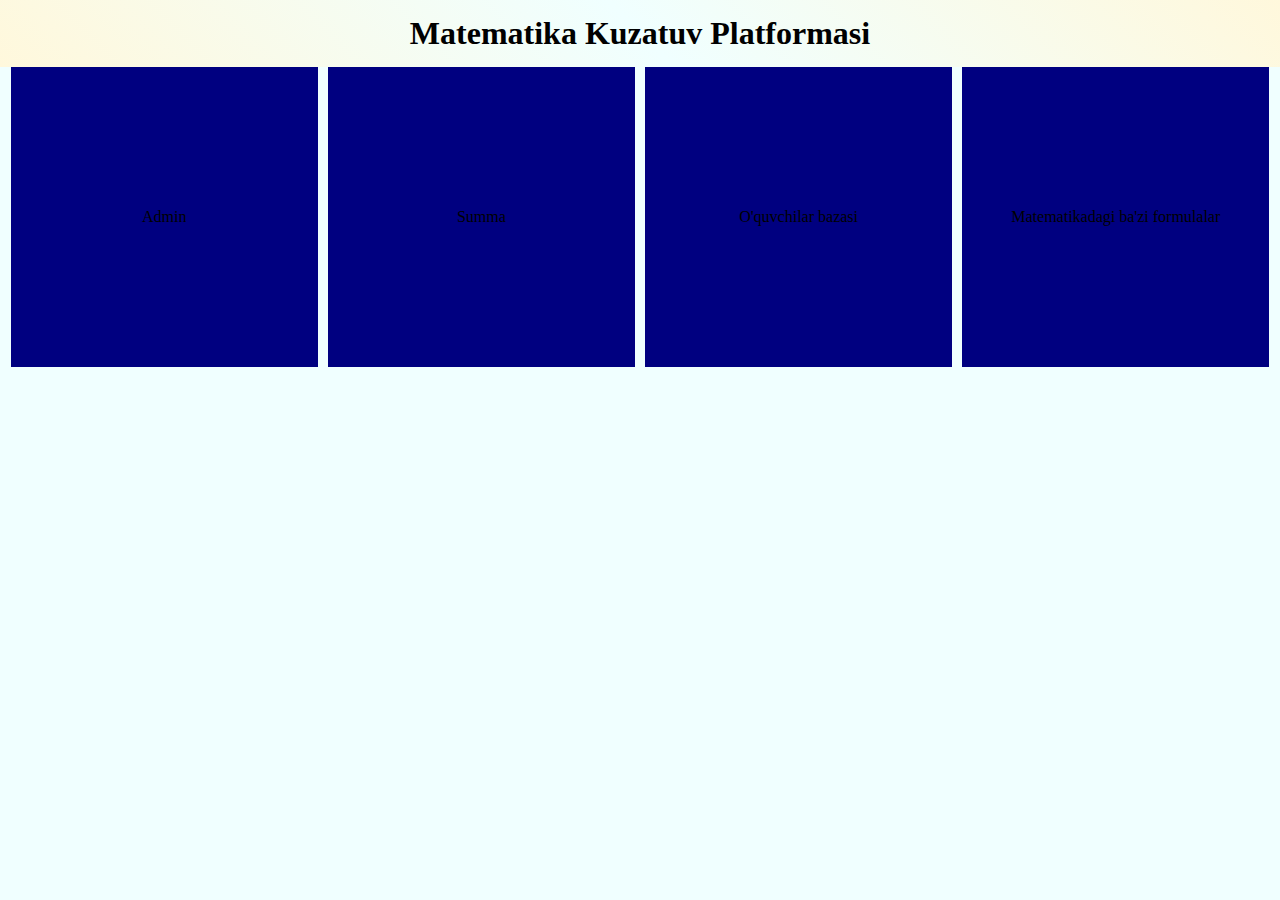
==== index.html @ cde7ebbb "my platform" ====
<!DOCTYPE html>
<html lang="en">
<head>
    <meta charset="UTF-8">
    <meta http-equiv="X-UA-Compatible" content="IE=edge">
    <meta name="viewport" content="width=device-width, initial-scale=1.0">
    <link rel="stylesheet" href="./css/style.css">
    <title>Matematika Platforma</title>
</head>
<body>
    
    <div class="container">
        <div class="navbar">
            <h1>Matematika Kuzatuv Platformasi</h1>
            
        </div>
        <div class="section">
            <div class="group">
                <a href="/Baza/index.html" target="_blank" id="specialAnchor">Admin</a>
            </div>
            <div class="group">
                <a href="/Summa/summa.html" target="_blank" onclick="noBlock()">Summa</a>
            </div>
            
            <div class="group">
                <a href="./pupil/pupil.html" target="_blank">O'quvchilar bazasi</a>
            </div>
            <div class="group">
                <a href="#" target="_blank" onclick="noBlock()">Matematikadagi ba'zi formulalar</a>
            </div>
        </div>
    </div>

    <script src="./js/script.js"></script>
</body>
</html>
---- css/style.css ----
* {
    margin: 0;
    padding: 0;
    box-sizing: border-box;
}
body {
    position: relative;
    background: azure;
}
.container {
    position: relative;
    width: 100%;
}
.navbar {
    position: relative;
    width: 100%;
    display: flex;
    align-items: center;
    justify-content: center;
    padding: 15px;
    background: linear-gradient(45deg, cornsilk, azure,cornsilk);
}
.section {
    display: flex;
    width: 100%;
    position: relative;
    align-items: center;
    justify-content: center;
    flex-wrap: wrap;
    gap: 10px;
}
.section .group {
    width: 24%;
    position: relative;
    height: 300px;
    background: navy;
    padding: 20px;
    display: flex;
    align-items: center;
    justify-content: center;
}
.section .group a {
    text-decoration: none;
    color: black;
}
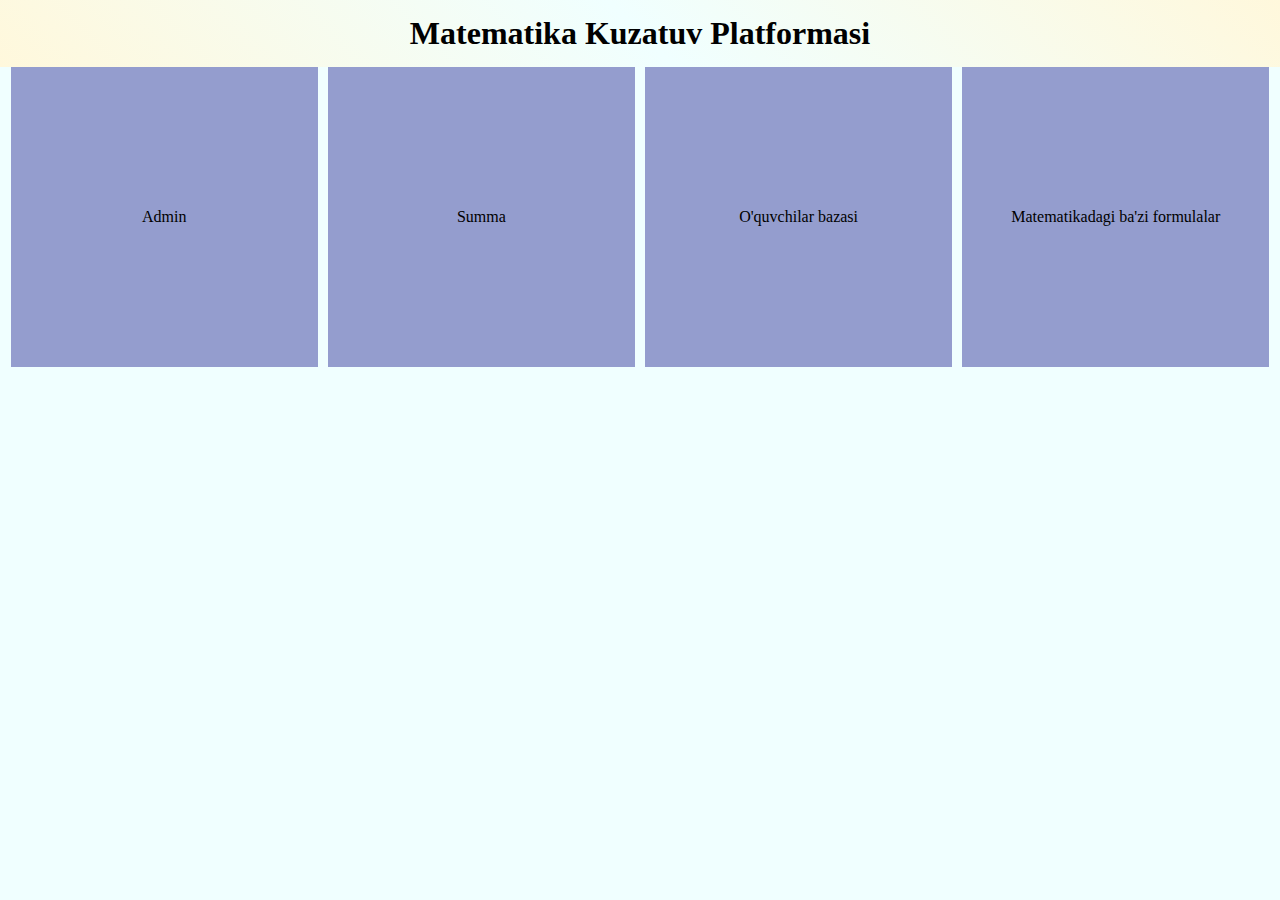
==== commit a3be9653: "Update index.html" ====
--- a/index.html
+++ b/index.html
@@ -26,11 +26,11 @@
                 <a href="./pupil/pupil.html" target="_blank">O'quvchilar bazasi</a>
             </div>
             <div class="group">
-                <a href="#" target="_blank" onclick="noBlock()">Matematikadagi ba'zi formulalar</a>
+                <a href="https://game-ssp.vercel.app" target="_blank">Matematikadagi ba'zi formulalar</a>
             </div>
         </div>
     </div>
 
     <script src="./js/script.js"></script>
 </body>
-</html>+</html>
--- a/css/style.css
+++ b/css/style.css
@@ -17,7 +17,6 @@
     display: flex;
     align-items: center;
     justify-content: center;
-    padding: 15px;
     background: linear-gradient(45deg, cornsilk, azure,cornsilk);
 }
 .section {
@@ -26,15 +25,10 @@
     position: relative;
     align-items: center;
     justify-content: center;
-    flex-wrap: wrap;
-    gap: 10px;
 }
 .section .group {
-    width: 24%;
     position: relative;
-    height: 300px;
-    background: navy;
-    padding: 20px;
+    background: rgba(0, 0, 128, 0.386);
     display: flex;
     align-items: center;
     justify-content: center;
@@ -43,3 +37,45 @@
     text-decoration: none;
     color: black;
 }
+@media (min-width:1024px){
+    .navbar {
+        padding: 15px;
+    }
+    .section {
+        gap: 10px;
+        flex-direction: row;
+    }
+    .section .group {
+        width: 24%;
+        height: 300px;
+        padding: 20px;
+    }
+}
+@media (max-width:1023px){
+    .navbar {
+        padding: 10px;
+    }
+    .section {
+        gap: 10px;
+        flex-direction: row;
+    }
+    .section .group {
+        width: 180px; /* 720 / 4 = 180*/
+        height: 250px;
+        padding: 15px;
+    }
+}
+@media (max-width:720px){
+    .navbar {
+        padding: 10px;
+    }
+    .section {
+        gap: 10px;
+        flex-direction: column;
+    }
+    .section .group {
+        width: 90%;
+        height: 180px;
+        padding: 15px;
+    }
+}